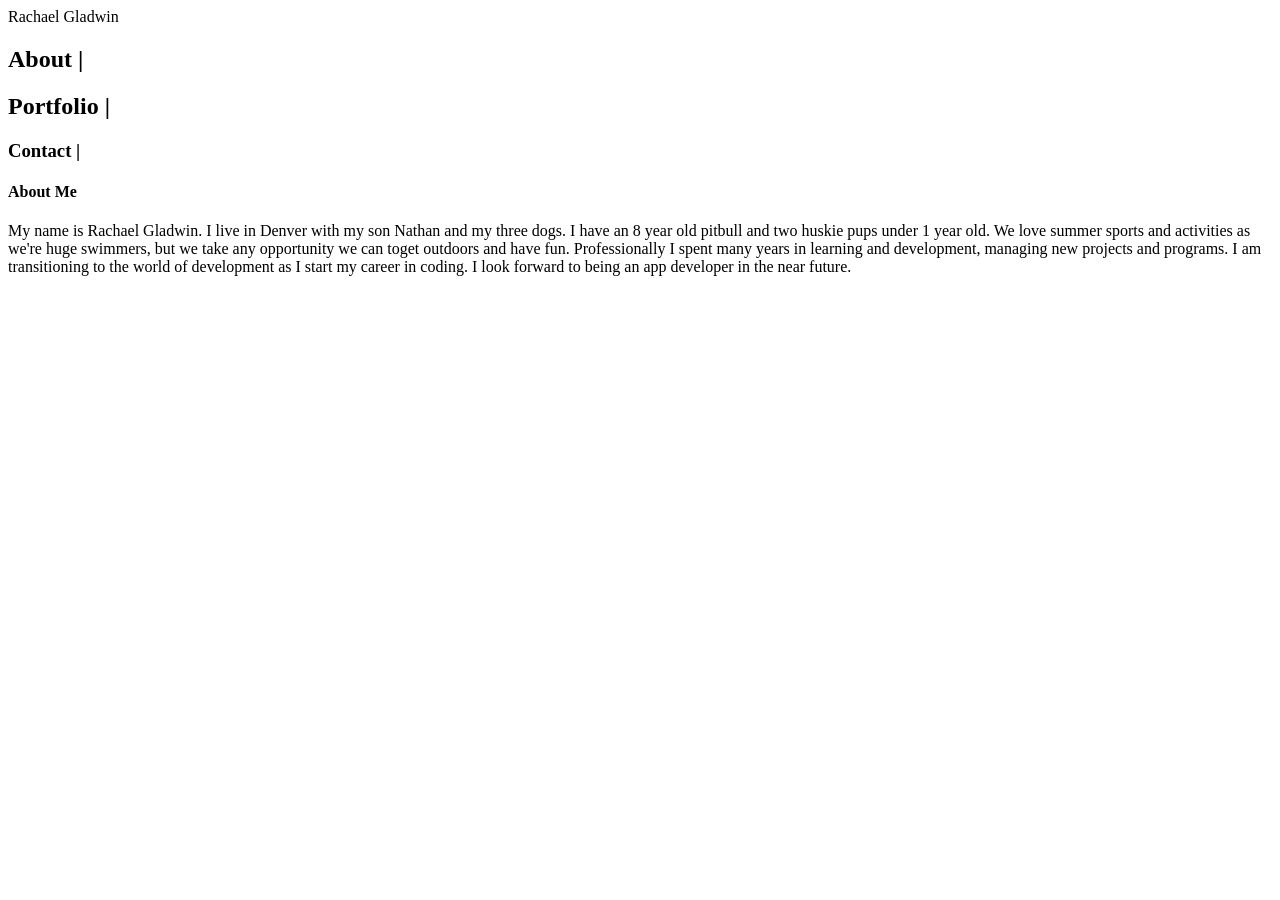
==== Basic-Portfolio/index.html @ 6d1c7e3c "added portfolio folder and files for homework assignment, working on style" ====
<!DOCTYPE html>
<html lang="en">
<head>
    <meta charset="UTF-8">
    <meta name="viewport" content="width=device-width, initial-scale=1.0">
    <meta http-equiv="X-UA-Compatible" content="ie=edge">
    <link rel="stylesheet" type="text/css" href="style.css"/>
        <title>IndexPage For Student Bio</title>
</head>

<header>
    Rachael Gladwin
</header>

<section class="menu">
<h1>About |</h1>
<h2>Portfolio |</h2>
<h3>Contact |</h3>
</section>

<div class="middle">
<body>
    <h4>About Me</h4>
    <p>My name is Rachael Gladwin. I live in Denver with my son Nathan and my three dogs. 
        I have an 8 year old pitbull and two huskie pups under 1 year old. 
        We love summer sports and activities as we're huge swimmers, but we take any opportunity we can toget outdoors and have fun.
        
        Professionally I spent many years in learning and development, managing new projects and programs.
        I am transitioning to the world of development as I start my career in coding. I look forward to being an app developer in the near future.</p>
</body>
</div>


<footer></footer>
</html>
---- Basic-Portfolio/style.css ----
header{
    
}
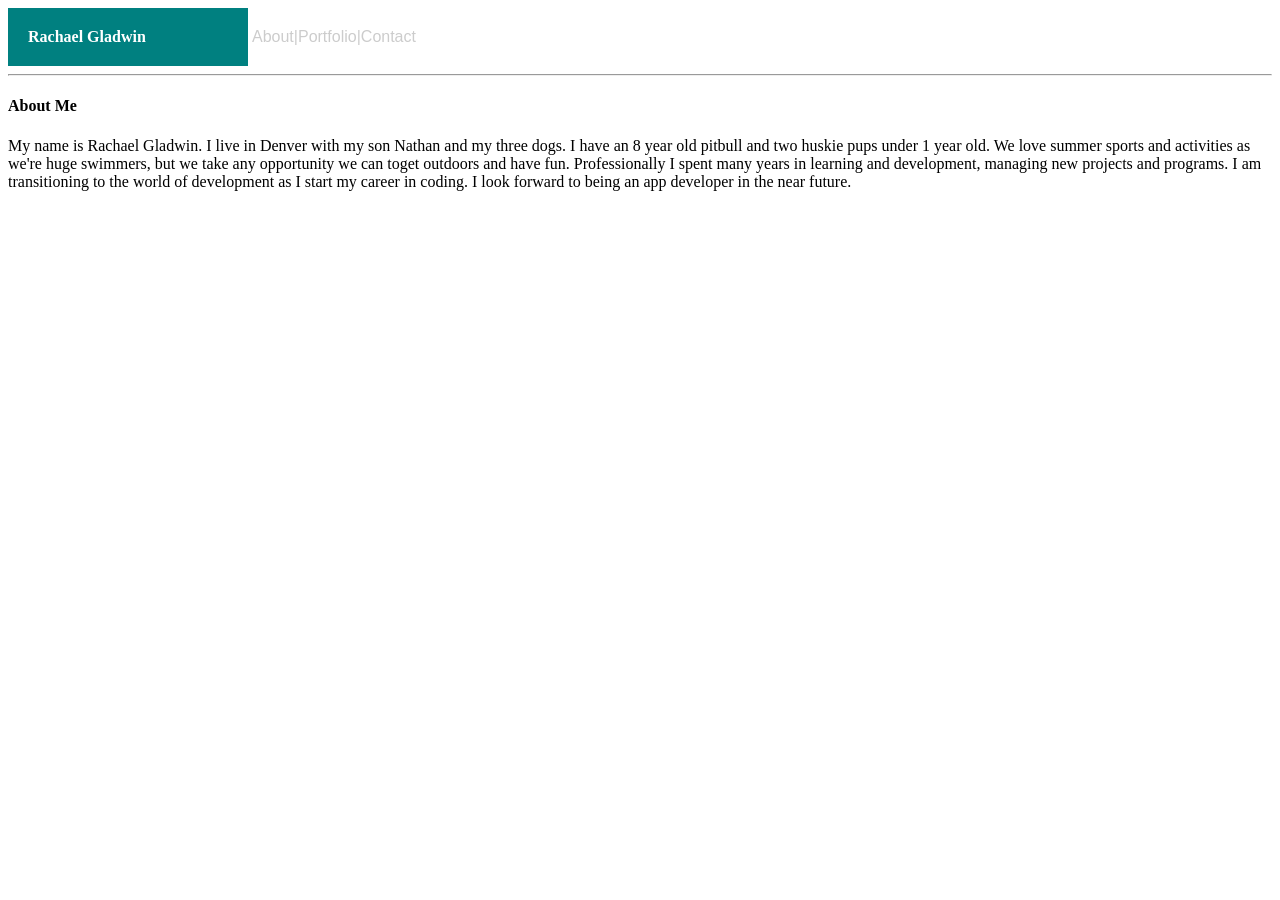
==== commit ec50ce4a: "working on html form and style of contact page" ====
--- a/Basic-Portfolio/index.html
+++ b/Basic-Portfolio/index.html
@@ -12,11 +12,10 @@
     Rachael Gladwin
 </header>
 
-<section class="menu">
-<h1>About |</h1>
-<h2>Portfolio |</h2>
-<h3>Contact |</h3>
-</section>
+<div class="menu">
+    <nav>About|Portfolio|Contact</nav>
+       </div>
+       <hr>
 
 <div class="middle">
 <body>
--- a/Basic-Portfolio/style.css
+++ b/Basic-Portfolio/style.css
@@ -1,3 +1,20 @@
 header{
-    
+    font-family: Georgia, 'Times New Roman', Times, serif;
+    font-weight: bold;
+    color: #ffffff;
+    text-align: center;
+    padding: 20px;
+    margin: auto;
+    background: teal;
+    width: 200px;
+    display: inline-flex;
+    flex: row;
+}
+
+.menu {
+    justify-content: right;
+    display: inline-flex;
+    flex: row;
+    font-family: Arial, Helvetica, sans-serif;
+    color: #ccc;
 }
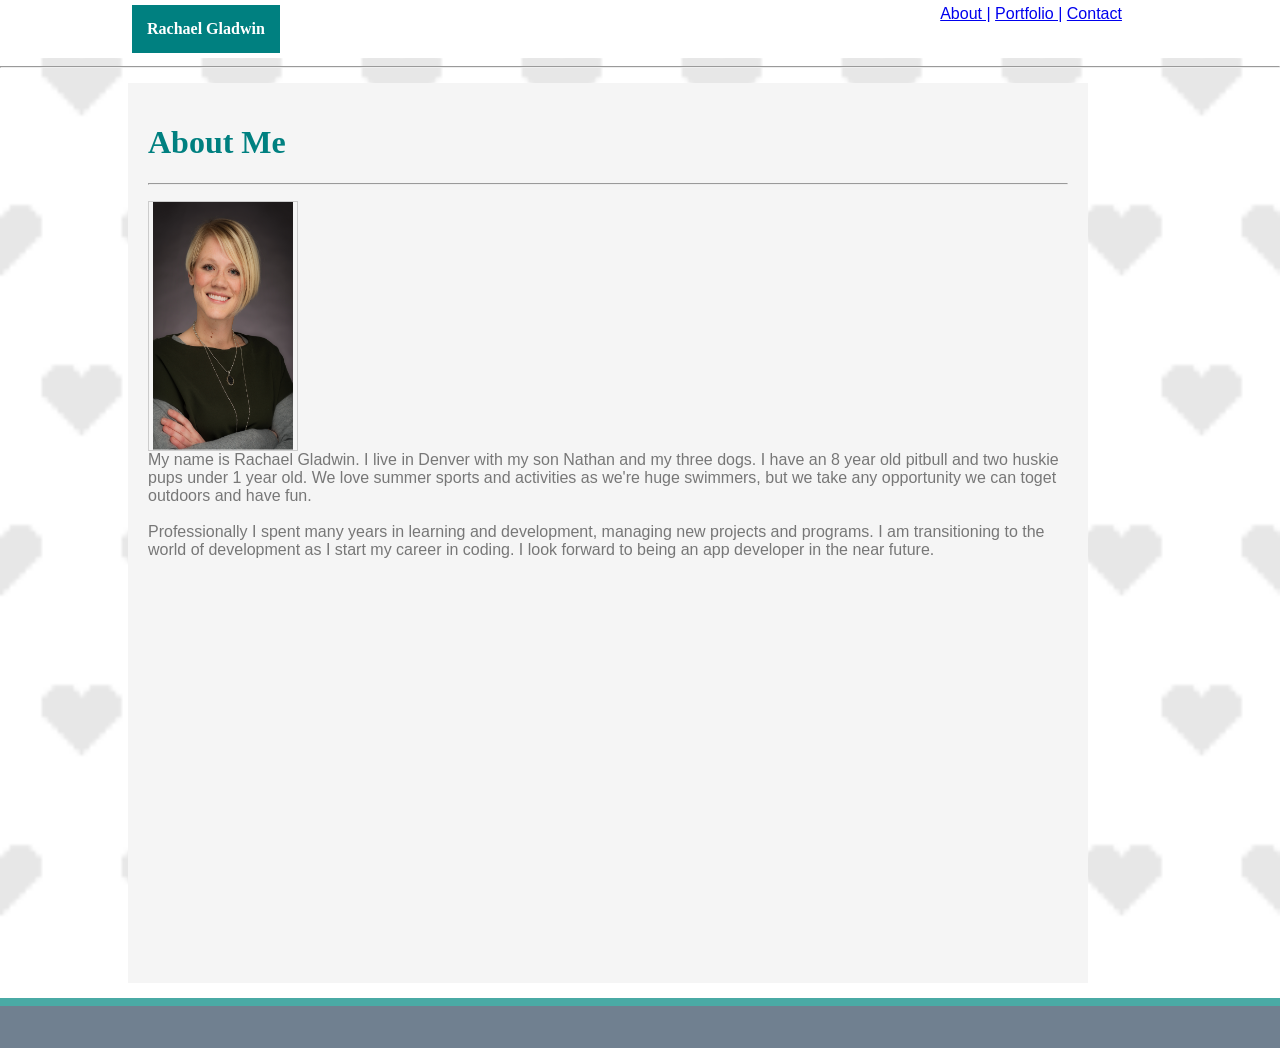
==== commit 0eebf9f5: "updated all elements of html and working on portfolio gallery in css." ====
--- a/Basic-Portfolio/index.html
+++ b/Basic-Portfolio/index.html
@@ -8,24 +8,35 @@
         <title>IndexPage For Student Bio</title>
 </head>
 
-<header>
-    Rachael Gladwin
-</header>
+<div class="menu">
+    <header>
+        Rachael Gladwin
+    </header>
 
-<div class="menu">
-    <nav>About|Portfolio|Contact</nav>
+    <nav>
+        <a href="file:///Users/rachaelgladwin/Desktop/UNIVERSITY_DEN_HW/Class-Repo/Basic-Portfolio/index.html">About |</a>   
+        <a href="file:///Users/rachaelgladwin/Desktop/UNIVERSITY_DEN_HW/Class-Repo/Basic-Portfolio/portfolio.html">Portfolio |</a>
+        <a href="file:///Users/rachaelgladwin/Desktop/UNIVERSITY_DEN_HW/Class-Repo/Basic-Portfolio/contact.html">Contact</a>
+
+    </nav>
+    
        </div>
        <hr>
 
 <div class="middle">
 <body>
-    <h4>About Me</h4>
-    <p>My name is Rachael Gladwin. I live in Denver with my son Nathan and my three dogs. 
+    <h1>About Me</h1>
+    <hr>
+    <p>
+        <img class="img2" src="favoriteheadshot2.png" alt="Picture of a Woman">
+        My name is Rachael Gladwin. I live in Denver with my son Nathan and my three dogs. 
         I have an 8 year old pitbull and two huskie pups under 1 year old. 
         We love summer sports and activities as we're huge swimmers, but we take any opportunity we can toget outdoors and have fun.
-        
+        <br>
+        <br>
         Professionally I spent many years in learning and development, managing new projects and programs.
-        I am transitioning to the world of development as I start my career in coding. I look forward to being an app developer in the near future.</p>
+        I am transitioning to the world of development as I start my career in coding. I look forward to being an app developer in the near future.
+    </p>
 </body>
 </div>
 
--- a/Basic-Portfolio/style.css
+++ b/Basic-Portfolio/style.css
@@ -1,20 +1,153 @@
+html, body{
+    background-image: url("pixel-heart.png");
+    background-repeat: no-repeat;
+    background-size: cover;
+    height: 100%;
+    margin: 0;
+}
+
 header{
+    width: auto;
+    display: flex;
+    flex: row;
     font-family: Georgia, 'Times New Roman', Times, serif;
     font-weight: bold;
     color: #ffffff;
     text-align: center;
-    padding: 20px;
-    margin: auto;
+    padding: 15px;
+    margin-right: 52%;
+    right:0px;
     background: teal;
-    width: 200px;
-    display: inline-flex;
-    flex: row;
+    margin-left: 10%
+}
+
+footer {
+    height: 50px;
+    padding: 10px;
+    background: slategray;
 }
 
 .menu {
-    justify-content: right;
-    display: inline-flex;
+    background: #ffffff;
+    display: flex;
     flex: row;
     font-family: Arial, Helvetica, sans-serif;
     color: #ccc;
+    padding: 5px;
+}
+
+.middle{
+    width: 960px;
+    min-height: 100%;
+    padding: 20px;
+    margin: 15px 15px 15px 15px;
+    background: whitesmoke;
+    margin-left: 10%;
+         }
+
+h1{
+    color: teal;
+}
+
+p{
+    color: #777777;
+    font-family: Arial, Helvetica, sans-serif;
+  }
+
+form{
+    color: #777777;
+    font-family: Arial, Helvetica, sans-serif;
+    padding-left: 30px;
+}
+
+img {
+    display: flex;
+    flex-direction: column;
+    flex-wrap: wrap;
+    padding: 0 4px 0 4px;
+    width: 200px;
+	height: 250px;
+    border: 1px;
+    margin-right: 20px;
+    border-style: solid;
+    border-color: #ccc;  
+    vertical-align: middle;
+    }
+
+div.gallery{
+   float: right;
+
+}
+
+div.gallery2{
+  float: left;
+}
+
+div.gallery3{
+    float: right;
+
+
+}
+
+div.gallery4{
+   float: left;
+
+}
+
+div.gallery5{
+   float: right;
+
+}
+
+div.gallery:hover {
+    border: 1px; 
+    border-style: solid;
+    border-color:  #777;
+}
+
+div.desc {
+    padding: 15px;
+    text-align: center;
+    background-color: teal;
+    color: white;
+    }
+
+* {
+    box-sizing: border-box;
+}
+
+.adjust {
+    padding: 0 6px;
+    float: left;
+    width: 24.99999%;
+}
+
+@media only screen and (max-width: 700px) {
+  .adjust {
+    width: 49.99999%;
+    margin: 6px 0;
+  }
+}
+
+@media only screen and (max-width: 500px) {
+  .adjust {
+    width: 100%;
+  }
+}
+
+.clearfix:after {
+  content: "";
+  display: table;
+  clear: both;
+}
+
+.img2 {
+    width: 150px;
+    height: 250px;
+}
+
+footer {
+    place-content: bottom;
+    border-top: 8px solid #4aaaa5;
+    width: 100%;
 }
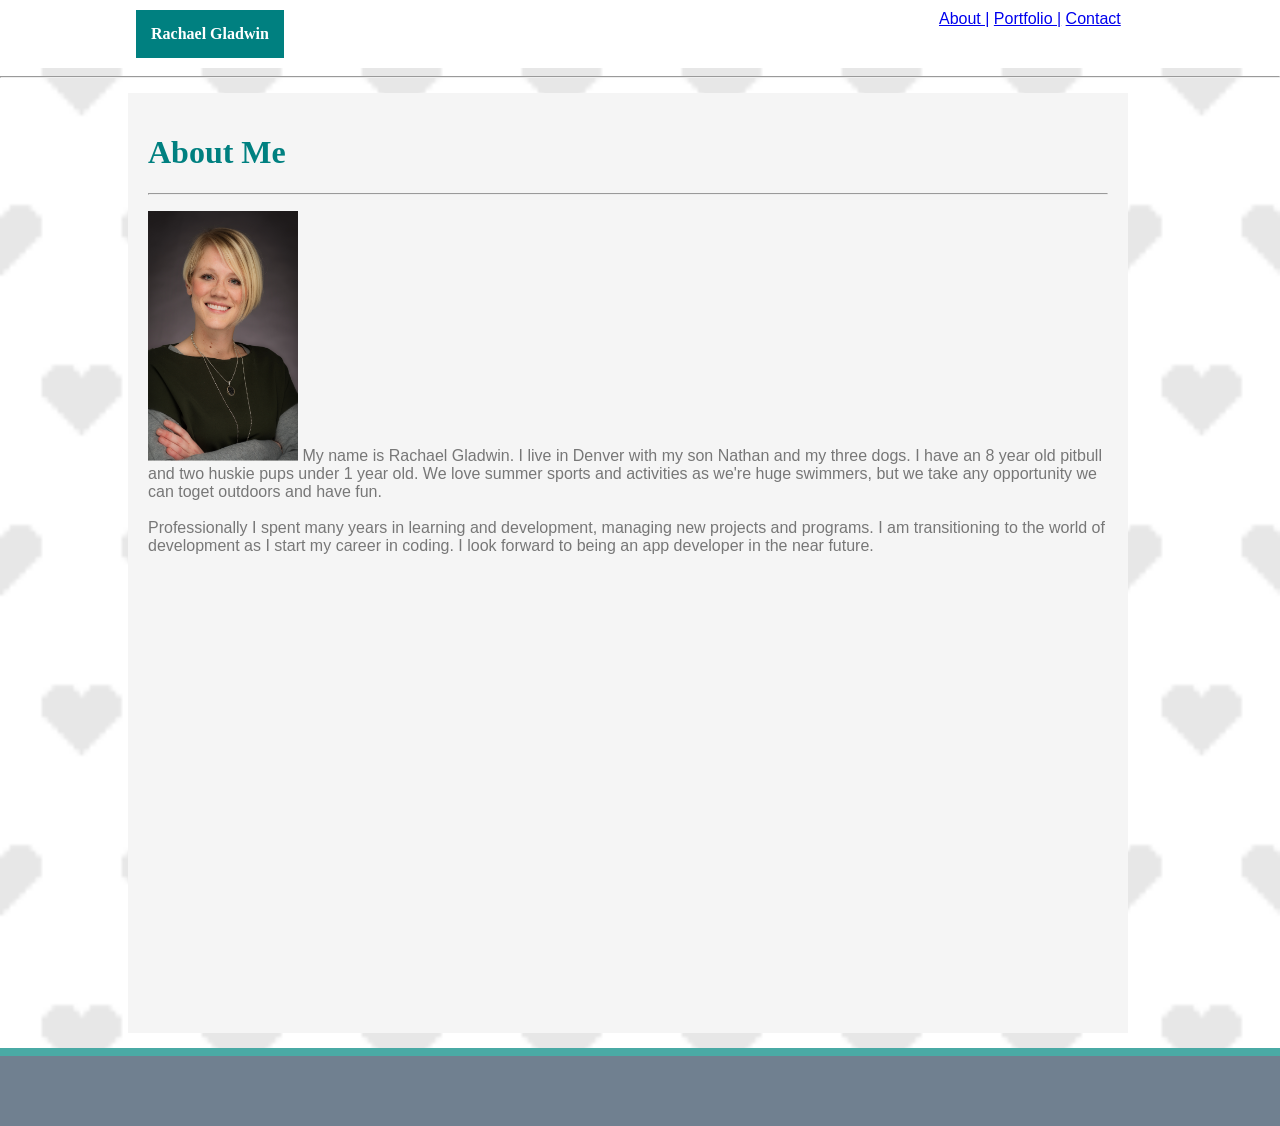
==== commit c92a293a: "added images folder, updated links" ====
--- a/Basic-Portfolio/index.html
+++ b/Basic-Portfolio/index.html
@@ -28,7 +28,7 @@
     <h1>About Me</h1>
     <hr>
     <p>
-        <img class="img2" src="favoriteheadshot2.png" alt="Picture of a Woman">
+        <img class="img2" src="images/favoriteheadshot2.png" alt="Picture of a Woman">
         My name is Rachael Gladwin. I live in Denver with my son Nathan and my three dogs. 
         I have an 8 year old pitbull and two huskie pups under 1 year old. 
         We love summer sports and activities as we're huge swimmers, but we take any opportunity we can toget outdoors and have fun.
--- a/Basic-Portfolio/style.css
+++ b/Basic-Portfolio/style.css
@@ -1,4 +1,4 @@
-html, body{
+html, body {
     background-image: url("pixel-heart.png");
     background-repeat: no-repeat;
     background-size: cover;
@@ -6,7 +6,7 @@
     margin: 0;
 }
 
-header{
+header {
     width: auto;
     display: flex;
     flex: row;
@@ -33,7 +33,7 @@
     flex: row;
     font-family: Arial, Helvetica, sans-serif;
     color: #ccc;
-    padding: 5px;
+    padding: 10px;
 }
 
 .middle{
@@ -45,101 +45,43 @@
     margin-left: 10%;
          }
 
-h1{
+h1 {
     color: teal;
 }
 
-p{
+p {
     color: #777777;
     font-family: Arial, Helvetica, sans-serif;
   }
 
-form{
+form {
     color: #777777;
     font-family: Arial, Helvetica, sans-serif;
     padding-left: 30px;
 }
 
 img {
-    display: flex;
-    flex-direction: column;
-    flex-wrap: wrap;
-    padding: 0 4px 0 4px;
-    width: 200px;
-	height: 250px;
-    border: 1px;
-    margin-right: 20px;
-    border-style: solid;
-    border-color: #ccc;  
-    vertical-align: middle;
+    width: 100%;
     }
 
-div.gallery{
-   float: right;
-
-}
-
-div.gallery2{
-  float: left;
-}
-
-div.gallery3{
-    float: right;
-
-
-}
-
-div.gallery4{
-   float: left;
-
-}
-
-div.gallery5{
-   float: right;
-
-}
-
-div.gallery:hover {
-    border: 1px; 
-    border-style: solid;
-    border-color:  #777;
-}
-
-div.desc {
-    padding: 15px;
-    text-align: center;
-    background-color: teal;
-    color: white;
+.adjust {
+        float: left;
+        position: relative;
+        width: 300px;
+        height: 200px;
+        margin: 5px;
     }
 
-* {
-    box-sizing: border-box;
-}
+.desc {
+    position: absolute;
+	width: 100%;
+	padding: 15px;
+	text-align: center;
+	background-color: teal;
+	color: white;
+	bottom: 30px;
+    }
 
-.adjust {
-    padding: 0 6px;
-    float: left;
-    width: 24.99999%;
-}
-
-@media only screen and (max-width: 700px) {
-  .adjust {
-    width: 49.99999%;
-    margin: 6px 0;
-  }
-}
-
-@media only screen and (max-width: 500px) {
-  .adjust {
-    width: 100%;
-  }
-}
-
-.clearfix:after {
-  content: "";
-  display: table;
-  clear: both;
-}
 
 .img2 {
     width: 150px;
